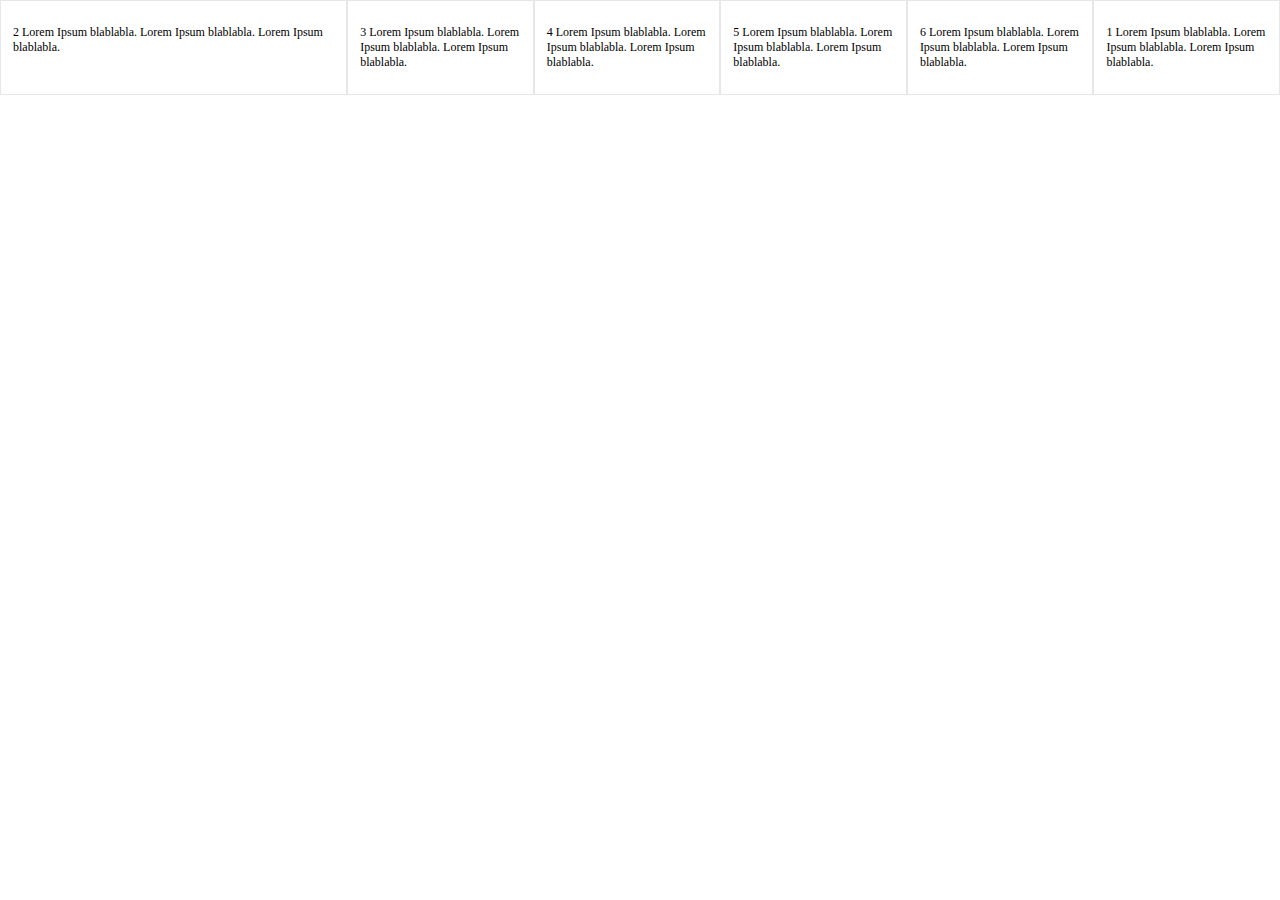
==== index-flexbox.html @ 5e1aec45 "div mobilenav div main nested flexboxes" ====
<!DOCTYPE html>
<html lang="en">
<head>
  <meta charset="utf-8">
  <meta http-equiv="X-UA-Compatible" content="IE=edge">
  <meta name="viewport" content="width=device-width, initial-scale=1">
  <title>PageTitle</title>
  <meta name="description" content="MetaDescription">
  <link rel="stylesheet" href="css/custom.css">
  <script src="https://code.jquery.com/jquery-2.2.4.min.js" integrity="sha256-BbhdlvQf/xTY9gja0Dq3HiwQF8LaCRTXxZKRutelT44=" crossorigin="anonymous"></script>
</head>

<body>
  <script src="js/scripts.js"></script>
</body>
 <nav class="SETCLASS" role="navigation">
 </nav>



 <div class="flex-container grid_row--md">
   <div class="flex-item flex-first">
     <p>1 Lorem Ipsum blablabla. Lorem Ipsum blablabla. Lorem Ipsum blablabla.</p>
   </div>
   <div class="flex-item flex-second">
     <p>2 Lorem Ipsum blablabla. Lorem Ipsum blablabla. Lorem Ipsum blablabla.</p>
   </div>
   <div class="flex-item flex-third">
     <p>3 Lorem Ipsum blablabla. Lorem Ipsum blablabla. Lorem Ipsum blablabla.</p>
   </div>
   <div class="flex-item flex-fourth">
     <p>4 Lorem Ipsum blablabla. Lorem Ipsum blablabla. Lorem Ipsum blablabla.</p>
   </div>
   <div class="flex-item flex-fifth">
     <p>5 Lorem Ipsum blablabla. Lorem Ipsum blablabla. Lorem Ipsum blablabla.</p>
   </div>
   <div class="flex-item flex-sixth">
     <p>6 Lorem Ipsum blablabla. Lorem Ipsum blablabla. Lorem Ipsum blablabla.</p>
   </div>
 </div><!-- /container -->


</html>
---- css/custom.css ----
/**
 * normalize
 */
body {
  margin: 0;
}
article,
aside,
details,
figcaption,
figure,
footer,
header,
hgroup,
main,
menu,
nav,
section,
summary {
  display: block;
}
img {
  border: 0;
}
nav ul {
  list-style-type: none;
}



/** General
-------------------------------------------------------------------------------*/
h1 {
  font-size: 20px;
  color: red;
}
h2 {
  font-size: 18px;
  color: green;
}
p {
  font-size: 12px;
}
a {
  color: blue;
  text-decoration: none;
}
a:hover {
  color: green;
}



/* Flexbox
-------------------------------------------------------------------------------*/
.flex-container {
  display: -webkit-flex; /* Safari */
  display: flex;
  flex-direction: row;
}
.flex-item {
  flex: 1;
  padding: 12px;
  border: solid 1px #e7e7e7;
}
.flex-first {
  order: 2;
}
.flex-second {
  flex-grow: 2;
}


/**
 * Flexbox Media
 */
@media (max-width: 480px ) {
  .grid_row--sm {
    flex-direction: row;
  }
}

@media (max-width: 720px ) {
  .grid_row--md {
    flex-direction: column;
  }
}

@media (max-width: 960px ) {
  .grid__row--lg {
    flex-direction: row;
  }
}



/* Media queries
-------------------------------------------------------------------------------*/

@media (max-width: 480px) {


}
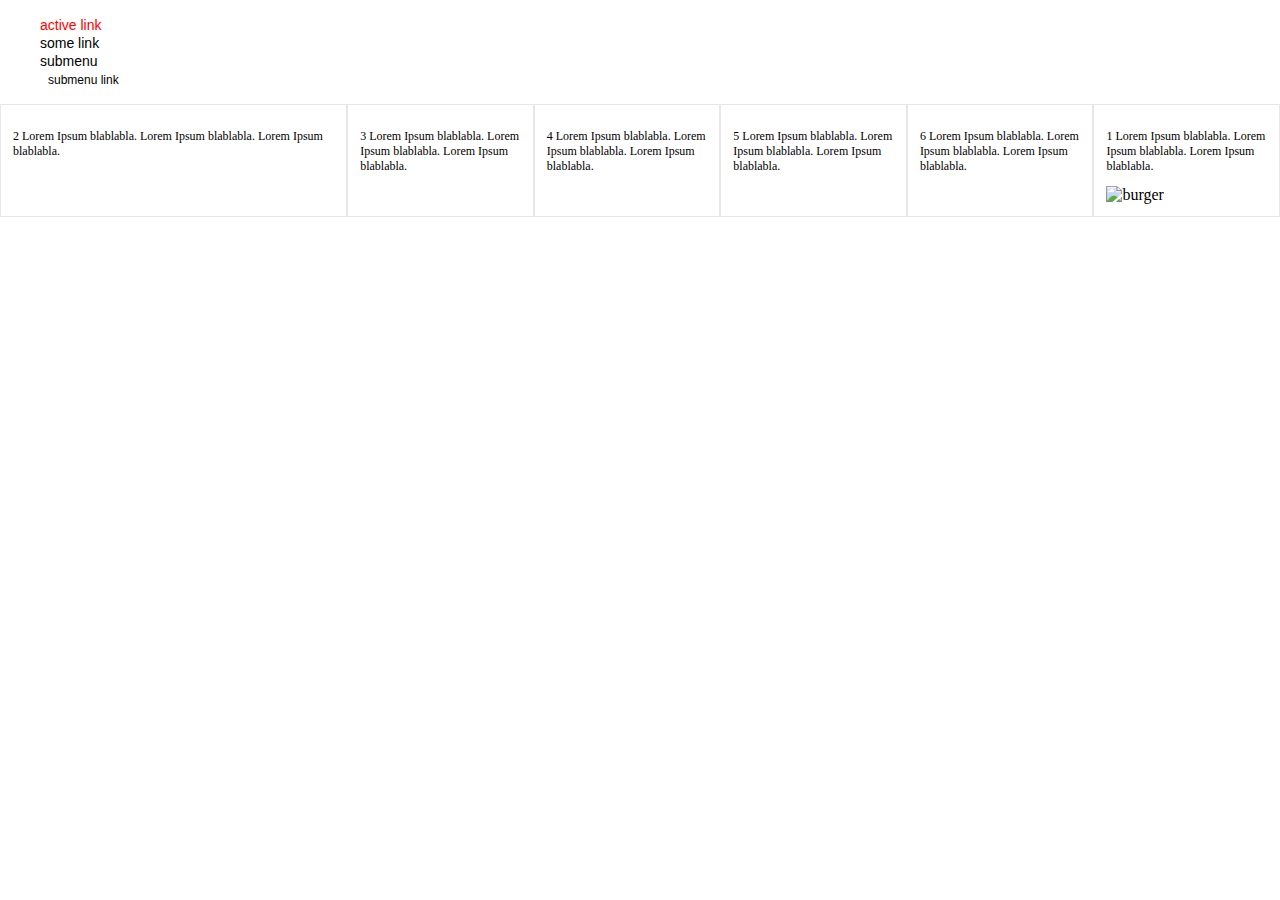
==== commit 2c6ea8f0: "various" ====
--- a/index-flexbox.html
+++ b/index-flexbox.html
@@ -12,15 +12,31 @@
 
 <body>
   <script src="js/scripts.js"></script>
-</body>
- <nav class="SETCLASS" role="navigation">
- </nav>
 
+ <header>
+  <div class="container">
+   <nav class="SETCLASS" role="navigation">
+     <ul id="main-menu">
+      <li class="active"><a href="#fakelink">active link</a></li>
+      <li><a href="#fakelink">some link</a></li>
+      <li><a href="#fakelink">submenu</a>
+        <ul>
+          <li><a href="#fakelink">submenu link</a></li>
+        </ul>
+      </li>
+     </ul>
+   </nav>
+  </div>
+ </header>
 
-
+<main>
  <div class="flex-container grid_row--md">
    <div class="flex-item flex-first">
      <p>1 Lorem Ipsum blablabla. Lorem Ipsum blablabla. Lorem Ipsum blablabla.</p>
+      <div class="image">
+       <img src="http://billlawrenceonline.com/wp-content/uploads/2016/04/Screen-Shot-2016-04-07-at-12.37.32-PM.png" alt="burger" />        
+      </div>
+
    </div>
    <div class="flex-item flex-second">
      <p>2 Lorem Ipsum blablabla. Lorem Ipsum blablabla. Lorem Ipsum blablabla.</p>
@@ -38,6 +54,7 @@
      <p>6 Lorem Ipsum blablabla. Lorem Ipsum blablabla. Lorem Ipsum blablabla.</p>
    </div>
  </div><!-- /container -->
+ </main>
 
-
+</body>
 </html>
--- a/css/custom.css
+++ b/css/custom.css
@@ -21,9 +21,31 @@
 }
 img {
   border: 0;
+  max-width: 100%;
 }
 nav ul {
   list-style-type: none;
+}
+
+
+/** Menu Navigation
+-------------------------------------------------------------------------------*/
+
+ul#main-menu li a {
+  color: black;
+  font-family: sans-serif;
+  font-size: 14px;
+}
+ul#main-menu ul li a {
+  font-size: 12px;
+}
+
+ul#main-menu li a:hover,
+ul#main-menu li.active a {
+  color: red;
+}
+ul#main-menu ul {
+  padding-left: 8px;
 }
 
 
